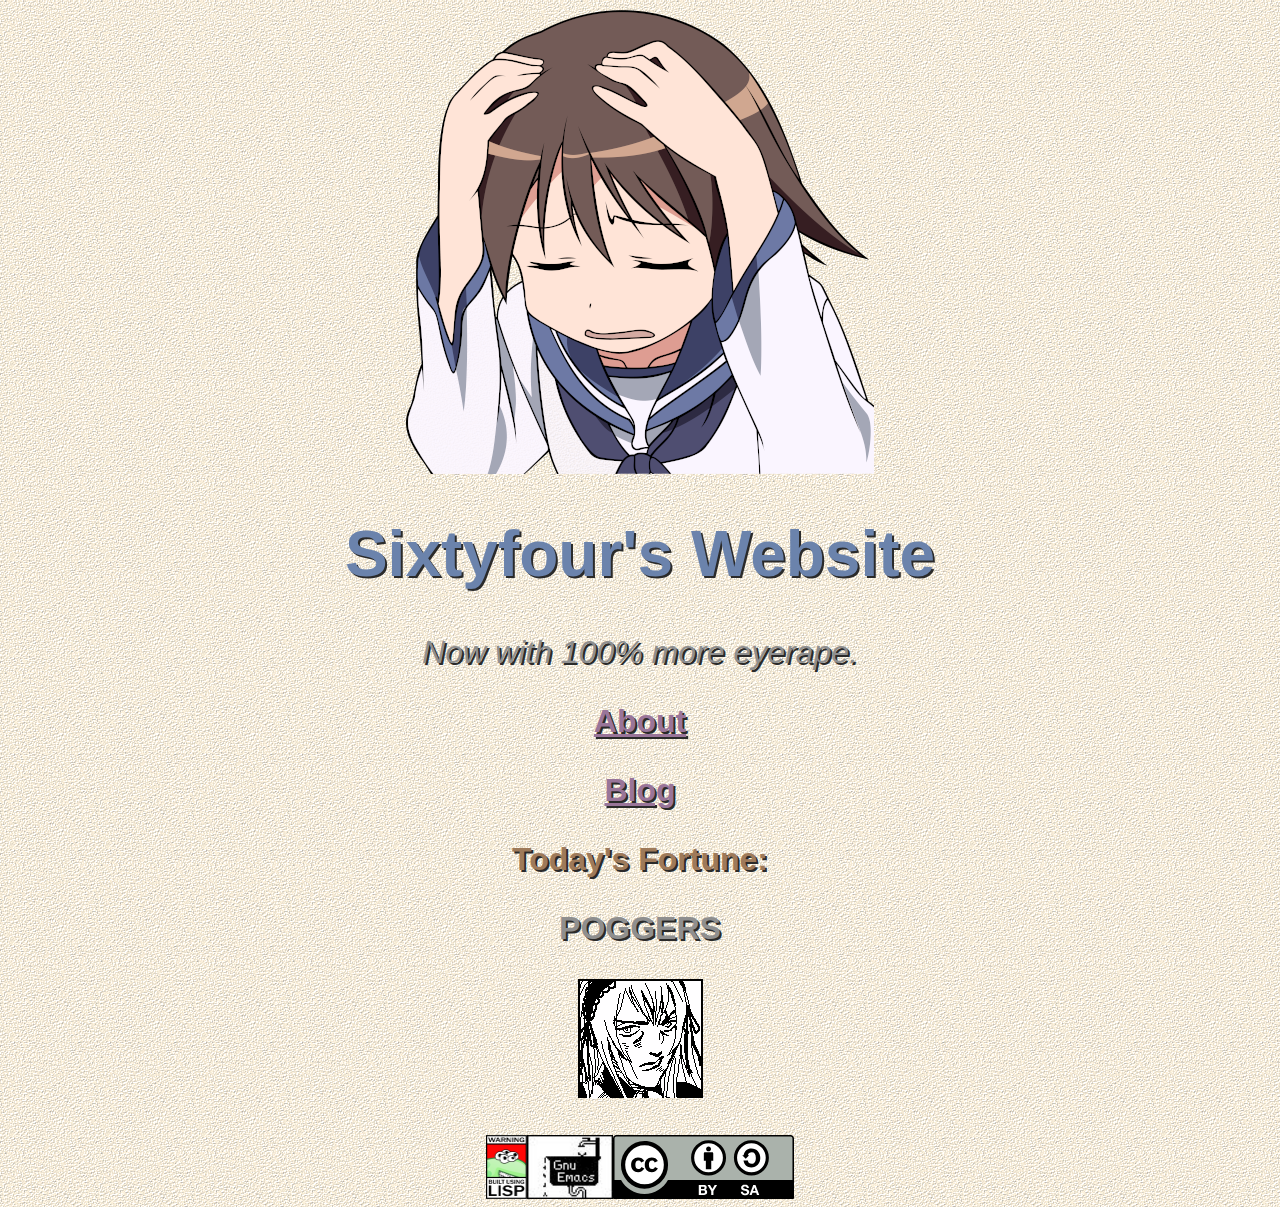
==== index.htm @ ee365e7c "initial commit." ====
<html xmlns="https://www.w3.org/1999/xhtml" xml:lang="en" lang="en"><head><meta http-equiv="Content-Type" content="text/html;charset=utf-8" /><title>Sixtyfour's Website</title><link type="text/css" rel="stylesheet" href="css/sixtyfour.css" /></head><script type="text/javascript">var totalCount = 123;
function changeIt() {
    var num = totalCount % 1 ? totalCount * Math.random() : Math.floor(totalCount * Math.random());
    __PS_MV_REG = [];
    return document.body.background = 'tile/' + num + '.gif';
};
function fortuneFace() {
    var num = 16 % 1 ? 16 * Math.random() : Math.floor(16 * Math.random());
    document.face.src = 'faces/' + num + '.png';
    __PS_MV_REG = [];
    return true;
};
function fortune() {
    var fortunes = ['EXCELLENT', 'CRINGE', 'BORING', 'POGGERS', 'BASED'];
    var num = 5 % 1 ? 5 * Math.random() : Math.floor(5 * Math.random());
    __PS_MV_REG = [];
    return fortunes[num];
};</script><body><script type="text/javascript">changeIt();</script><div id="header"><img src="img/yoshika.png" class="logo" /></div><h1>Sixtyfour's Website</h1><p><i>Now with 100% more eyerape.</i></p><p><a href="about.htm"><b>About</b></a><br /></p><p><a href="blog.htm"><b>Blog</b></a><br /></p><h2>Today's Fortune: </h2><h3><script type="text/javascript">javascript:document.write(fortune())</script></h3><img name="face" class="logo" /><script type="text/javascript">javascript:fortuneFace()</script><br /><br /><div id="footer"><div id="row"><img src="img/warn.png" height="64" class="logo" /><img src="img/sink.png" height="64" class="logo" /><img src="img/copyleft.svg" height="64" class="logo" /></div></div></body></html>
---- css/sixtyfour.css ----
<head>
@import url('https://fonts.googleapis.com/css2?family=M+PLUS+Rounded+1c&display=swap');
<style>

* {
    background-color: #292929;
}

a:link {
    color:#997599;
}

a:visited {
    color:#8d5351;
}

a:hover{
    color:#626262;
}

body {
	background-repeat: repeat;
font-family: 'M PLUS Rounded 1c', sans-serif;
text-shadow: 2px 2px #2a2a2a;
    color: #8f8f8f;
    text-align: center;
    font-size: 32px;
}

p {
font-family: 'M PLUS Rounded 1c', sans-serif;
text-shadow: 2px 2px #2a2a2a;
    color: #8f8f8f;
    padding-left: 100px;
    padding-right: 100px;
    text-align: center;
    font-size: 32px;
}

h1 {
font-family: 'M PLUS Rounded 1c', sans-serif;
text-shadow: 2px 2px #2a2a2a;
    color: #6b83ac;
    font-size: 64px;
    text-align: center;
}

h2 {
font-family: 'M PLUS Rounded 1c', sans-serif;
text-shadow: 2px 2px #2a2a2a;
    color: #9e7a5a;
    font-size: 32px;
    text-align: center;
}

h3 {
font-family: 'M PLUS Rounded 1c', sans-serif;
text-shadow: 2px 2px #2a2a2a;
    font-size: 32px;
    text-align: center;
	animation: color-change 2s 3;
}

@keyframes color-change {
	0% { color: red; }
	50% { color: blue; }
	100% { color: red; }
}

li:not(:last-child) {
	margin-bottom: 5px;
}

#footer {
	bottom: 0;
	text-align: center;
}

</style>
</head>
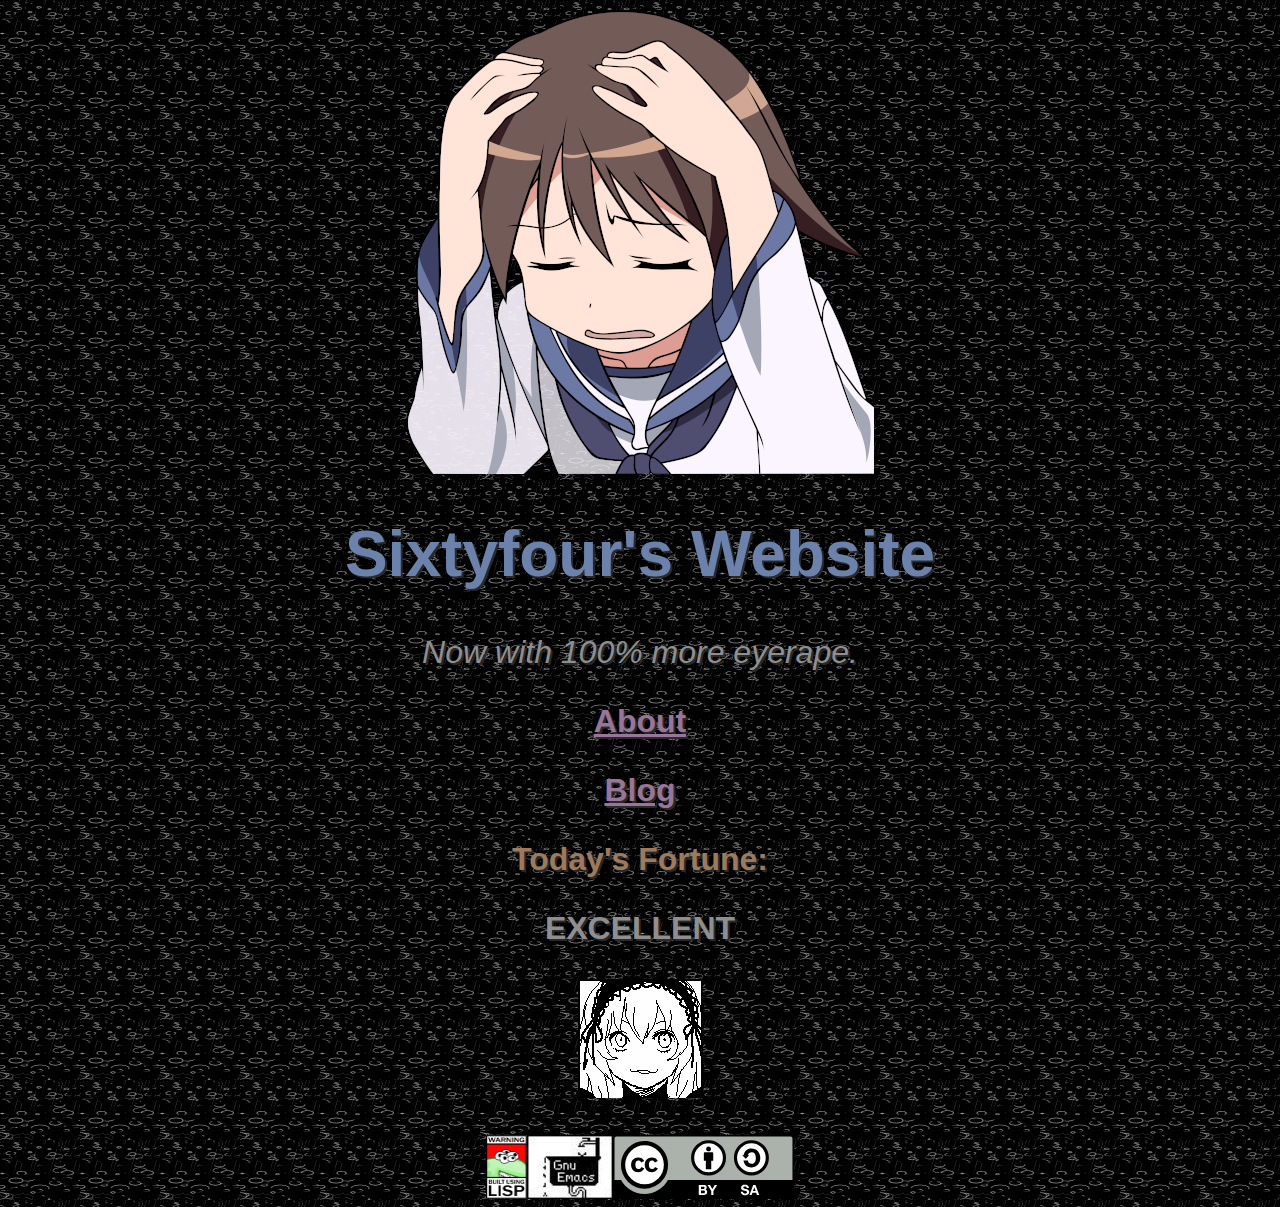
==== commit 38c04e1e: "third impact" ====
--- a/index.htm
+++ b/index.htm
@@ -1,4 +1,4 @@
-<html xmlns="https://www.w3.org/1999/xhtml" xml:lang="en" lang="en"><head><meta http-equiv="Content-Type" content="text/html;charset=utf-8" /><title>Sixtyfour's Website</title><link type="text/css" rel="stylesheet" href="css/sixtyfour.css" /></head><script type="text/javascript">var totalCount = 123;
+<html xmlns="https://www.w3.org/1999/xhtml" xml:lang="en" lang="en"><head><meta http-equiv="Content-Type" content="text/html;charset=utf-8" /><link rel="icon" href="img/lisp.png" /><title>Sixtyfour's Website</title><link type="text/css" rel="stylesheet" href="css/sixtyfour.css" /></head><script type="text/javascript">var totalCount = 123;
 function changeIt() {
     var num = totalCount % 1 ? totalCount * Math.random() : Math.floor(totalCount * Math.random());
     __PS_MV_REG = [];
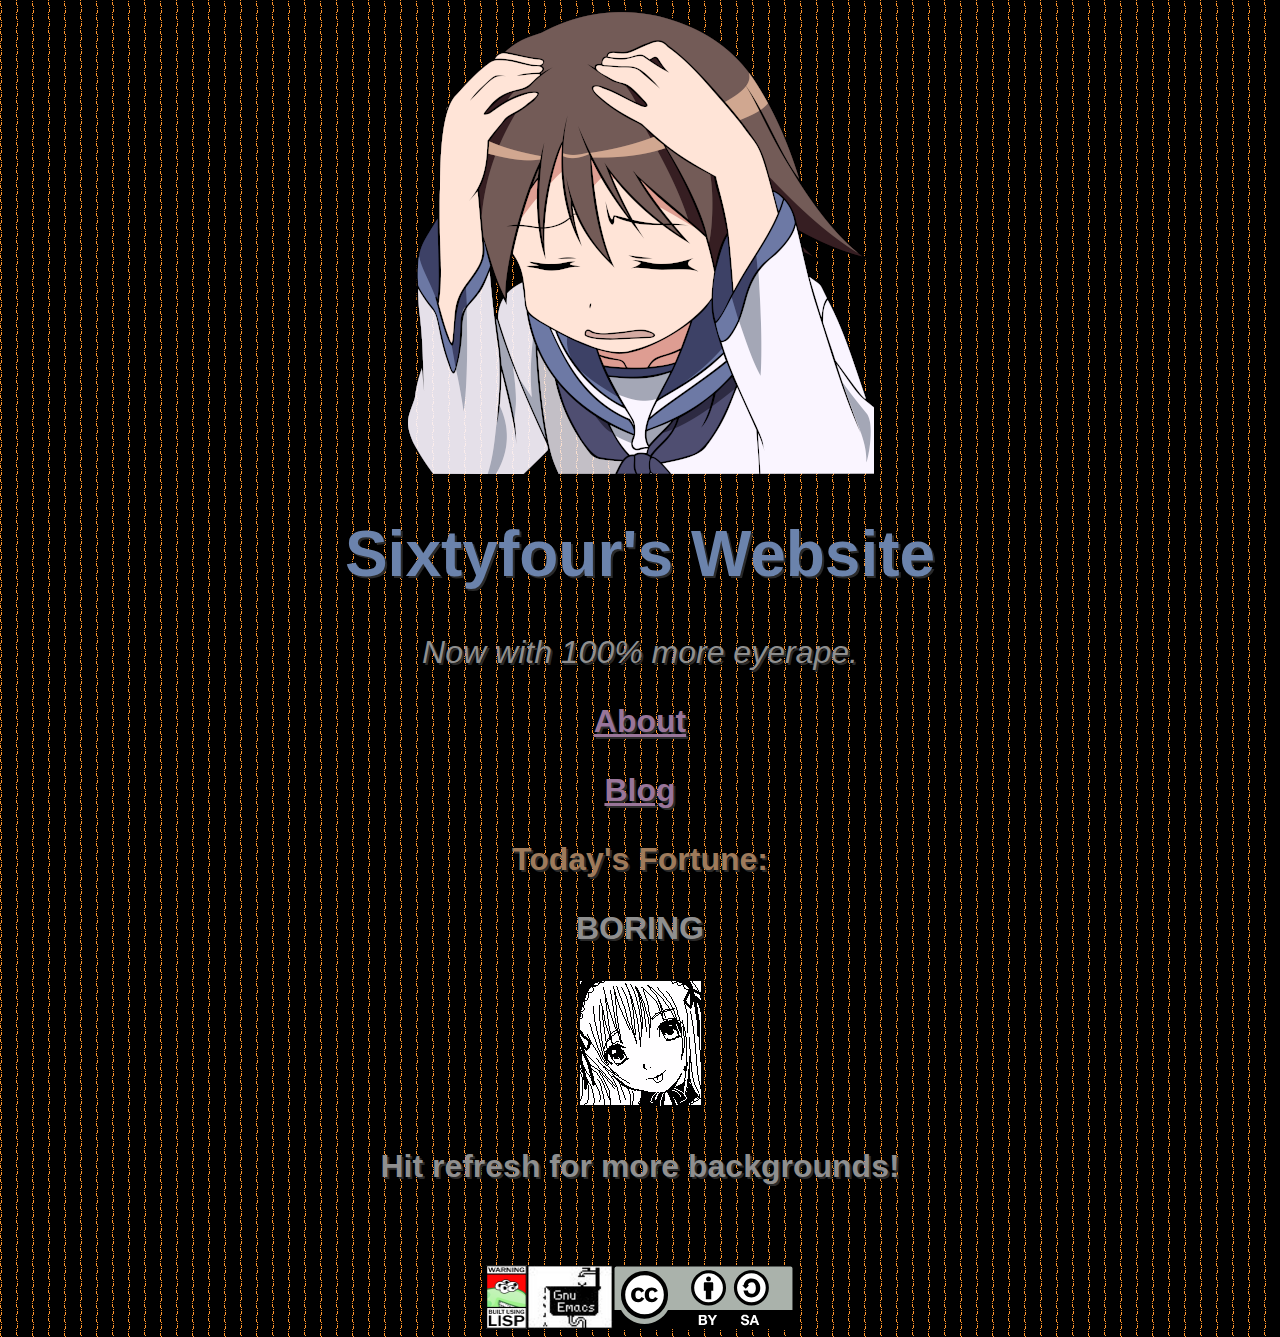
==== commit 451e3132: "Added an org parser" ====
--- a/index.htm
+++ b/index.htm
@@ -15,4 +15,4 @@
     var num = 5 % 1 ? 5 * Math.random() : Math.floor(5 * Math.random());
     __PS_MV_REG = [];
     return fortunes[num];
-};</script><body><script type="text/javascript">changeIt();</script><div id="header"><img src="img/yoshika.png" class="logo" /></div><h1>Sixtyfour's Website</h1><p><i>Now with 100% more eyerape.</i></p><p><a href="about.htm"><b>About</b></a><br /></p><p><a href="blog.htm"><b>Blog</b></a><br /></p><h2>Today's Fortune: </h2><h3><script type="text/javascript">javascript:document.write(fortune())</script></h3><img name="face" class="logo" /><script type="text/javascript">javascript:fortuneFace()</script><br /><br /><div id="footer"><div id="row"><img src="img/warn.png" height="64" class="logo" /><img src="img/sink.png" height="64" class="logo" /><img src="img/copyleft.svg" height="64" class="logo" /></div></div></body></html>+};</script><body><script type="text/javascript">changeIt();</script><div id="header"><img src="img/yoshika.png" class="logo" /></div><h1>Sixtyfour's Website</h1><p><i>Now with 100% more eyerape.</i></p><p><a href="about.htm"><b>About</b></a><br /></p><p><a href="blog.htm"><b>Blog</b></a><br /></p><h2>Today's Fortune: </h2><h3><script type="text/javascript">javascript:document.write(fortune())</script></h3><img name="face" class="logo" /><script type="text/javascript">javascript:fortuneFace()</script><br /><h4>Hit refresh for more backgrounds!</h4><br /><div id="footer"><div id="row"><img src="img/warn.png" height="64" class="logo" /><img src="img/sink.png" height="64" class="logo" /><img src="img/copyleft.svg" height="64" class="logo" /></div></div></body></html>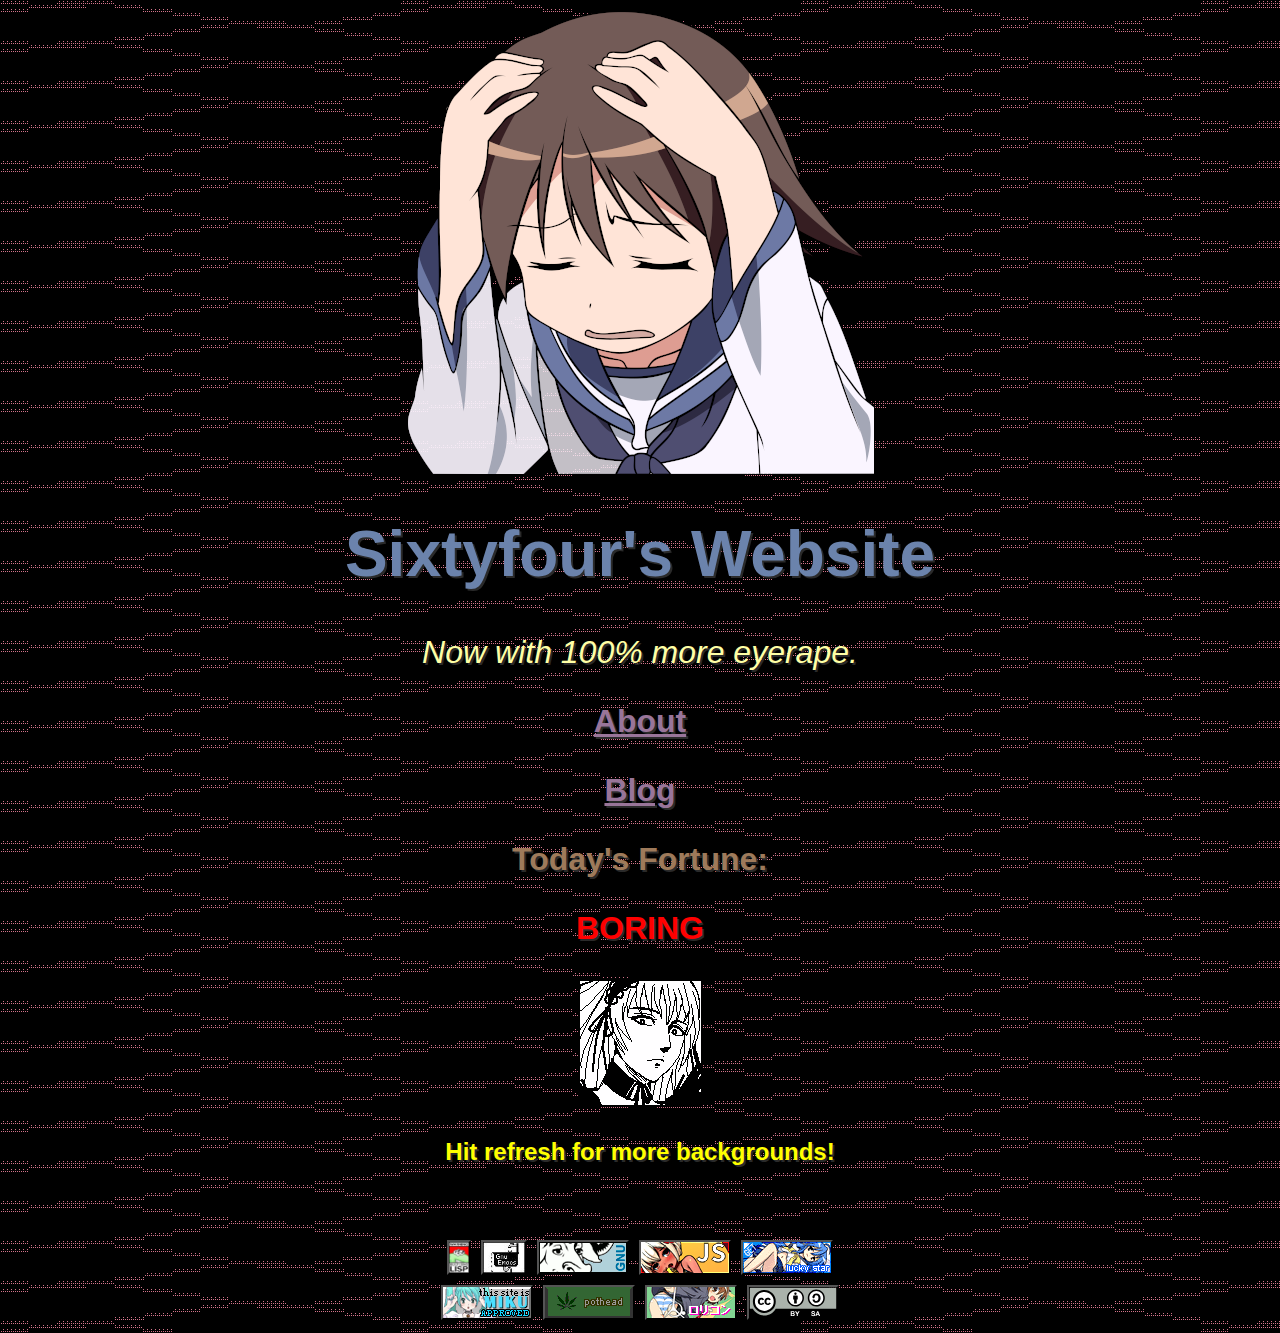
==== commit da4a0c4b: "Added some more badges" ====
--- a/index.htm
+++ b/index.htm
@@ -15,4 +15,4 @@
     var num = 5 % 1 ? 5 * Math.random() : Math.floor(5 * Math.random());
     __PS_MV_REG = [];
     return fortunes[num];
-};</script><body><script type="text/javascript">changeIt();</script><div id="header"><img src="img/yoshika.png" class="logo" /></div><h1>Sixtyfour's Website</h1><p><i>Now with 100% more eyerape.</i></p><p><a href="about.htm"><b>About</b></a><br /></p><p><a href="blog.htm"><b>Blog</b></a><br /></p><h2>Today's Fortune: </h2><h3><script type="text/javascript">javascript:document.write(fortune())</script></h3><img name="face" class="logo" /><script type="text/javascript">javascript:fortuneFace()</script><br /><h4>Hit refresh for more backgrounds!</h4><br /><div id="footer"><div id="row"><img src="img/warn.png" height="64" class="logo" /><img src="img/sink.png" height="64" class="logo" /><img src="img/copyleft.svg" height="64" class="logo" /></div></div></body></html>+};</script><body><script type="text/javascript">changeIt();</script><div id="header"><img src="img/yoshika.png" class="logo" /></div><h1>Sixtyfour's Website</h1><p><i>Now with 100% more eyerape.</i></p><p><a href="about.htm"><b>About</b></a><br /></p><p><a href="blog.htm"><b>Blog</b></a><br /></p><h2>Today's Fortune: </h2><h3><script type="text/javascript">javascript:document.write(fortune())</script></h3><img name="face" class="logo" /><script type="text/javascript">javascript:fortuneFace()</script><br /><h4>Hit refresh for more backgrounds!</h4><br /><div id="footer"><div id="row"><img src="img/warn.png" height="31" class="badge" /><img src="img/sink.png" height="31" class="badge" /><img src="img/gnubanner.gif" height="31" class="badge" /><img src="img/js.gif" height="31" class="badge" /><img src="img/konata.gif" height="31" class="badge" /></div><div id="row"><img src="img/miku.gif" height="31" class="badge" /><img src="img/pothead.gif" height="31" class="badge" /><img src="img/rorikon.gif" height="31" class="badge" /><img src="img/copyleft.svg" height="31" class="badge" /></div></div></body></html>--- a/css/sixtyfour.css
+++ b/css/sixtyfour.css
@@ -1,5 +1,5 @@
 <head>
-@import url('https://fonts.googleapis.com/css2?family=M+PLUS+Rounded+1c&display=swap');
+@import url('https://fonts.googleapis.com/css2?family=M+PLUS+1&display=swap');
 <style>
 
 * {
@@ -20,17 +20,17 @@
 
 body {
 	background-repeat: repeat;
-font-family: 'M PLUS Rounded 1c', sans-serif;
+font-family: 'M PLUS 1', sans-serif;
 text-shadow: 2px 2px #2a2a2a;
-    color: #8f8f8f;
+    color: #ffffa5;
     text-align: center;
     font-size: 32px;
 }
 
 p {
-font-family: 'M PLUS Rounded 1c', sans-serif;
+font-family: 'M PLUS 1', sans-serif;
 text-shadow: 2px 2px #2a2a2a;
-    color: #8f8f8f;
+    color: #ffffa5;
     padding-left: 100px;
     padding-right: 100px;
     text-align: center;
@@ -38,7 +38,7 @@
 }
 
 h1 {
-font-family: 'M PLUS Rounded 1c', sans-serif;
+font-family: 'M PLUS 1', sans-serif;
 text-shadow: 2px 2px #2a2a2a;
     color: #6b83ac;
     font-size: 64px;
@@ -46,7 +46,7 @@
 }
 
 h2 {
-font-family: 'M PLUS Rounded 1c', sans-serif;
+font-family: 'M PLUS 1', sans-serif;
 text-shadow: 2px 2px #2a2a2a;
     color: #9e7a5a;
     font-size: 32px;
@@ -54,21 +54,44 @@
 }
 
 h3 {
-font-family: 'M PLUS Rounded 1c', sans-serif;
+font-family: 'M PLUS 1', sans-serif;
 text-shadow: 2px 2px #2a2a2a;
+color: red;
     font-size: 32px;
     text-align: center;
-	animation: color-change 2s 3;
+	animation: color-change 2s 20;
 }
 
 @keyframes color-change {
-	0% { color: red; }
-	50% { color: blue; }
-	100% { color: red; }
+	0% { color: blue; }
+	30% { color: red; }
+	60% { color: blue; }
+}
+
+h4 {
+font-family: 'M PLUS 1', sans-serif;
+text-shadow: 2px 2px #2a2a2a;
+color: yellow;
+    font-size: 24px;
+    text-align: center;
+	animation: color-change-2 2s 20;
+}
+
+@keyframes color-change-2 {
+	0% { color: yellow; }
+	40% { color: purple; }
+	80% { color: yellow; }
 }
 
 li:not(:last-child) {
 	margin-bottom: 5px;
+}
+
+.badge {
+  margin: 5px;
+  border-style: outset;
+  border-width: 2px;
+  border-color: black;
 }
 
 #footer {
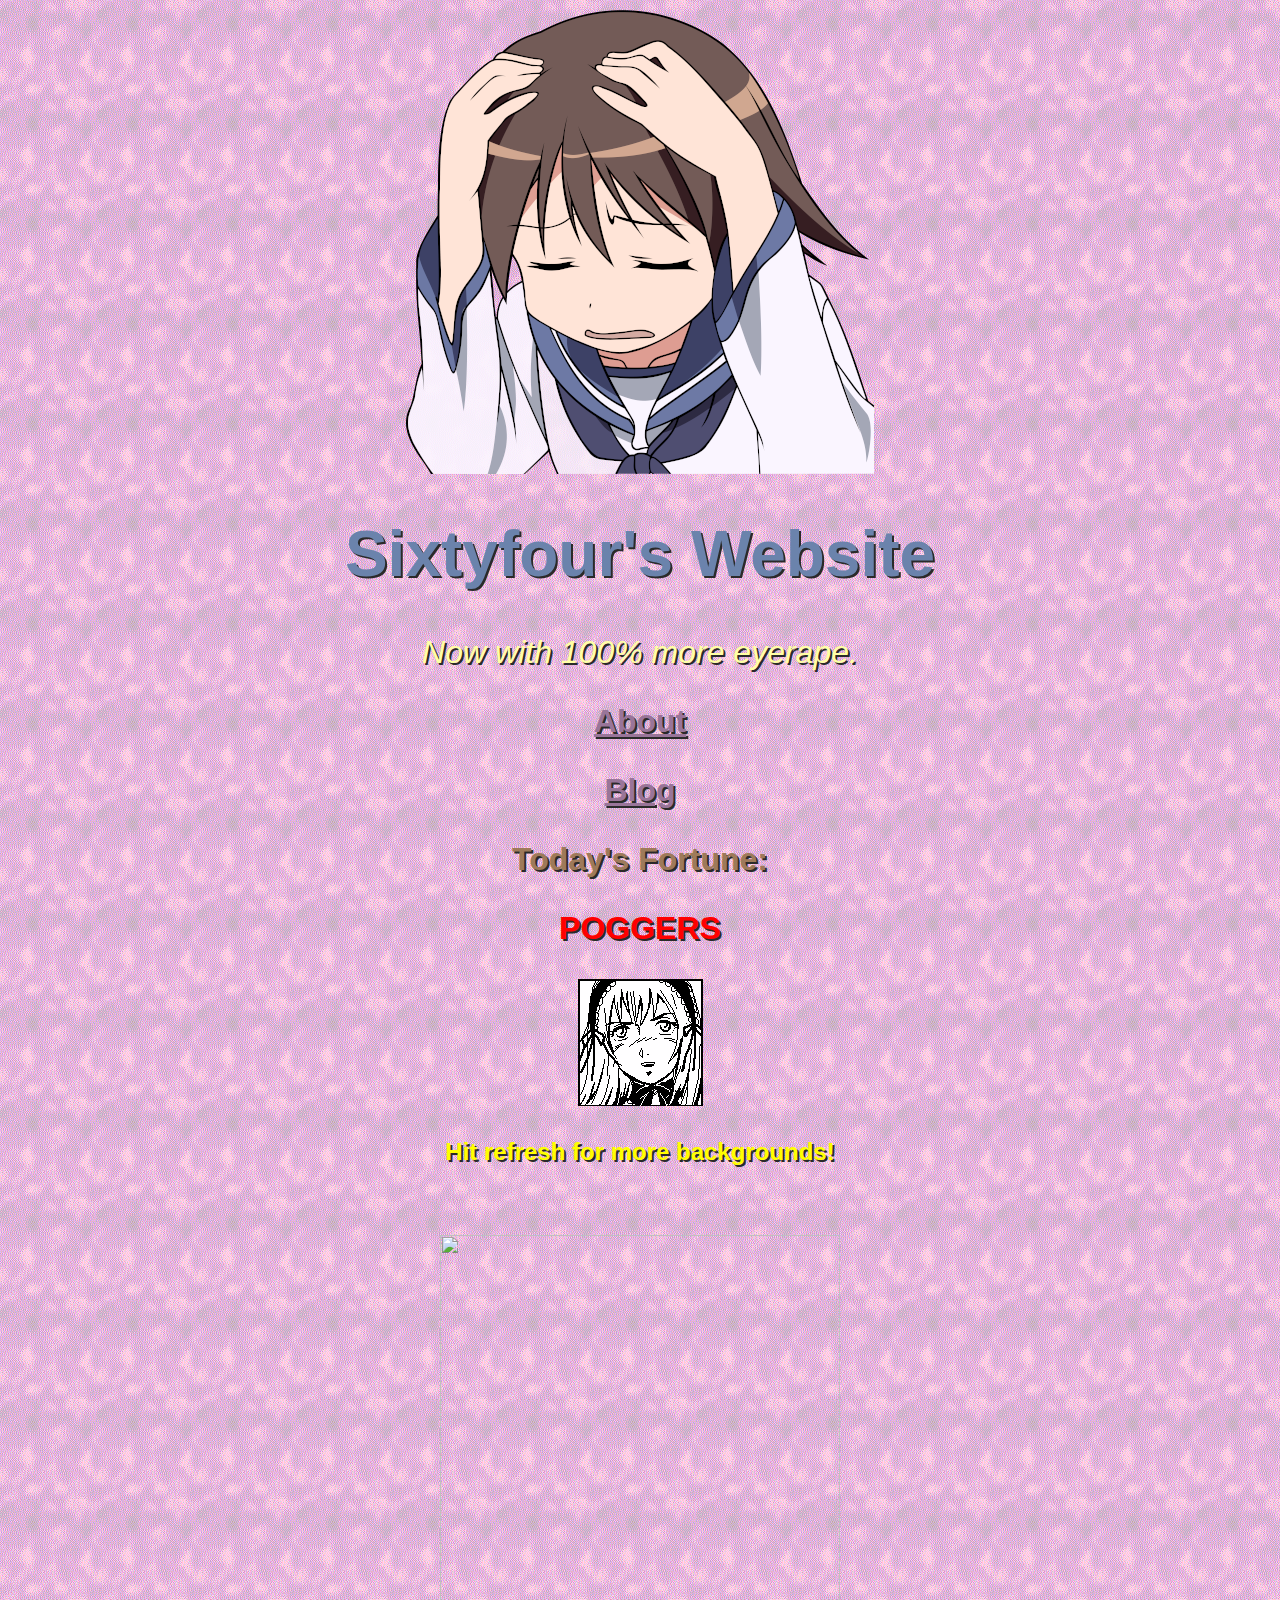
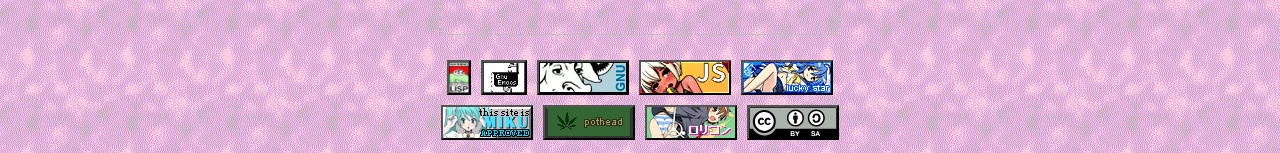
==== commit 495e4957: "Added counter" ====
--- a/index.htm
+++ b/index.htm
@@ -15,4 +15,4 @@
     var num = 5 % 1 ? 5 * Math.random() : Math.floor(5 * Math.random());
     __PS_MV_REG = [];
     return fortunes[num];
-};</script><body><script type="text/javascript">changeIt();</script><div id="header"><img src="img/yoshika.png" class="logo" /></div><h1>Sixtyfour's Website</h1><p><i>Now with 100% more eyerape.</i></p><p><a href="about.htm"><b>About</b></a><br /></p><p><a href="blog.htm"><b>Blog</b></a><br /></p><h2>Today's Fortune: </h2><h3><script type="text/javascript">javascript:document.write(fortune())</script></h3><img name="face" class="logo" /><script type="text/javascript">javascript:fortuneFace()</script><br /><h4>Hit refresh for more backgrounds!</h4><br /><div id="footer"><div id="row"><img src="img/warn.png" height="31" class="badge" /><img src="img/sink.png" height="31" class="badge" /><img src="img/gnubanner.gif" height="31" class="badge" /><img src="img/js.gif" height="31" class="badge" /><img src="img/konata.gif" height="31" class="badge" /></div><div id="row"><img src="img/miku.gif" height="31" class="badge" /><img src="img/pothead.gif" height="31" class="badge" /><img src="img/rorikon.gif" height="31" class="badge" /><img src="img/copyleft.svg" height="31" class="badge" /></div></div></body></html>+};</script><body><script type="text/javascript">changeIt();</script><div id="header"><img src="img/yoshika.png" class="logo" /></div><h1>Sixtyfour's Website</h1><p><i>Now with 100% more eyerape.</i></p><p><a href="about.htm"><b>About</b></a><br /></p><p><a href="blog.htm"><b>Blog</b></a><br /></p><h2>Today's Fortune: </h2><h3><script type="text/javascript">javascript:document.write(fortune())</script></h3><img name="face" class="logo" /><script type="text/javascript">javascript:fortuneFace()</script><br /><h4>Hit refresh for more backgrounds!</h4><br /><div id="footer"><img src="https://count.getloli.com/get/@:64?theme=gelbooru" width="400" style="padding-bottom: 20px" /><div id="row"><img src="img/warn.png" height="31" class="badge" /><img src="img/sink.png" height="31" class="badge" /><img src="img/gnubanner.gif" height="31" class="badge" /><img src="img/js.gif" height="31" class="badge" /><img src="img/konata.gif" height="31" class="badge" /></div><div id="row"><img src="img/miku.gif" height="31" class="badge" /><img src="img/pothead.gif" height="31" class="badge" /><img src="img/rorikon.gif" height="31" class="badge" /><img src="img/copyleft.svg" height="31" class="badge" /></div></div></body></html>